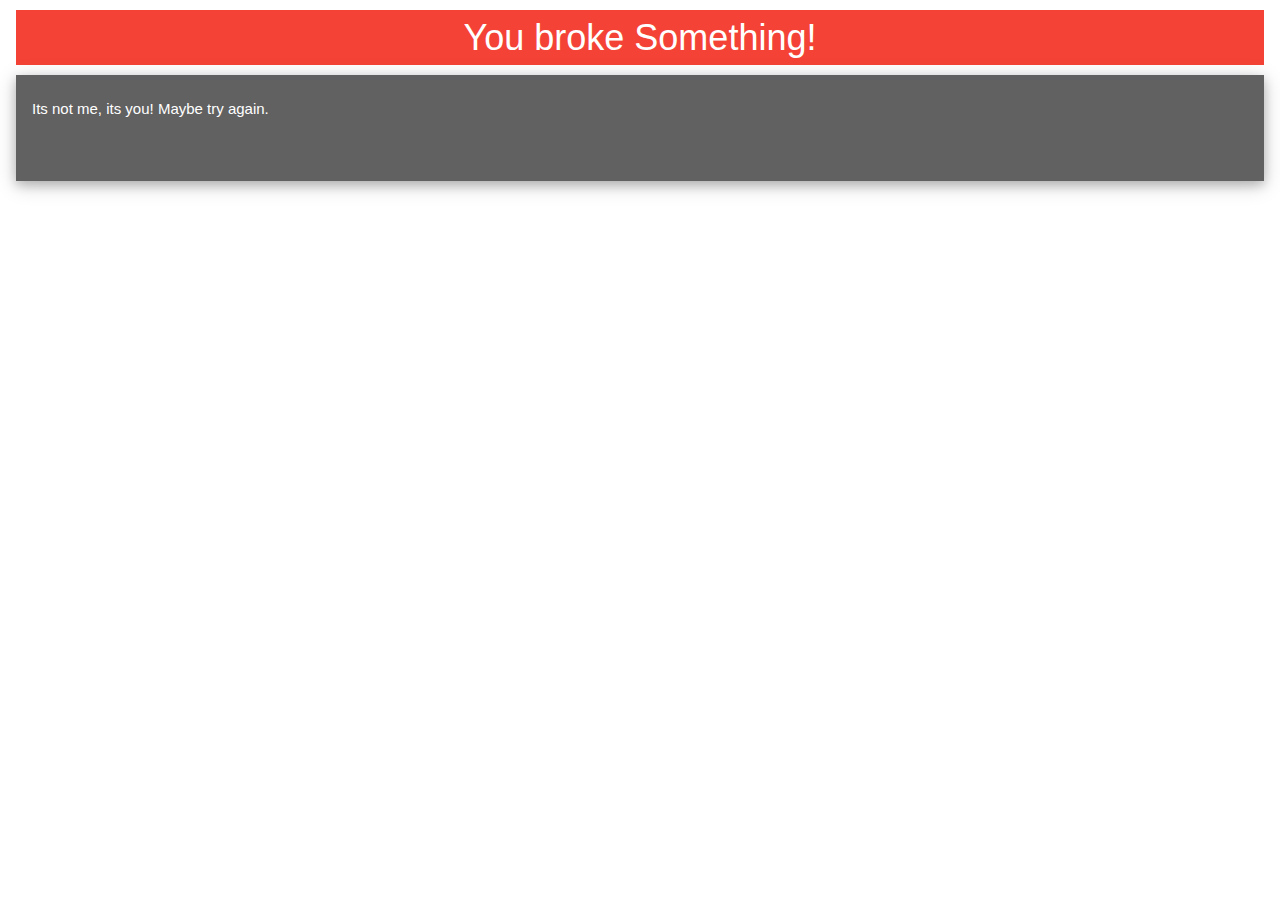
==== error_page.html @ 80c18b35 "Commit for all the project files" ====
<html>
<head>
<title>Error</title>
<meta name="viewport" content="width=device-width, initial-scale=1">
<link rel="stylesheet" href="https://www.w3schools.com/w3css/4/w3.css">
<link rel="stylesheet" href="https://cdnjs.cloudflare.com/ajax/libs/font-awesome/4.7.0/css/font-awesome.min.css">
<link rel="stylesheet" href="faults.css">
</head>
<body>

<div class="w3-container"> 
	<h1 class="w3-container w3-center w3-red">You broke Something!</h1>
	<div class="w3-card-4 w3-dark-grey w3-padding">
		<p>Its not me, its you! Maybe try again.<p><br>
	</div>
</div> 
  
  
</body>
</html>
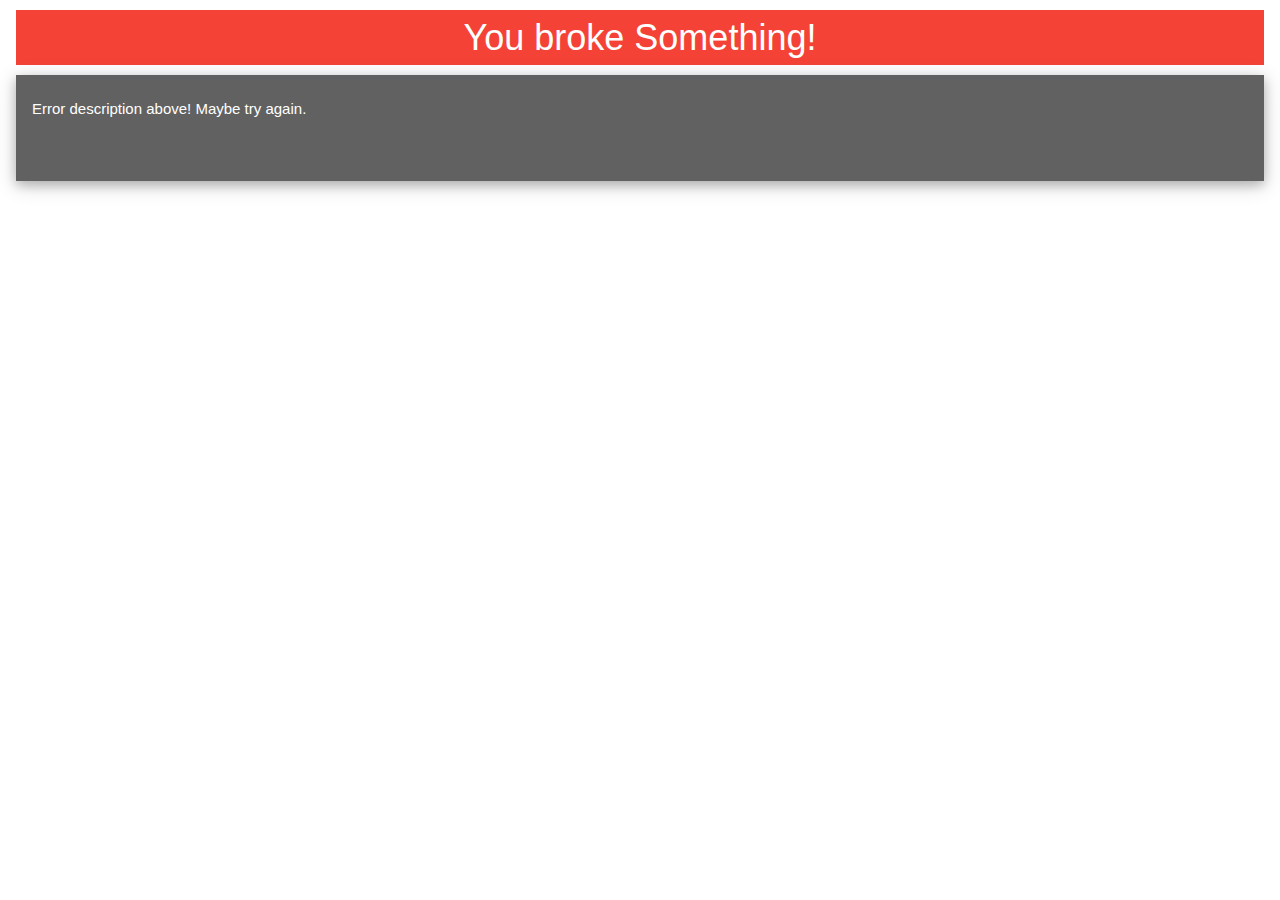
==== commit f34d3903: "Created a view forms page and php" ====
--- a/error_page.html
+++ b/error_page.html
@@ -11,7 +11,7 @@
 <div class="w3-container"> 
 	<h1 class="w3-container w3-center w3-red">You broke Something!</h1>
 	<div class="w3-card-4 w3-dark-grey w3-padding">
-		<p>Its not me, its you! Maybe try again.<p><br>
+		<p>Error description above! Maybe try again.<p><br>
 	</div>
 </div> 
   
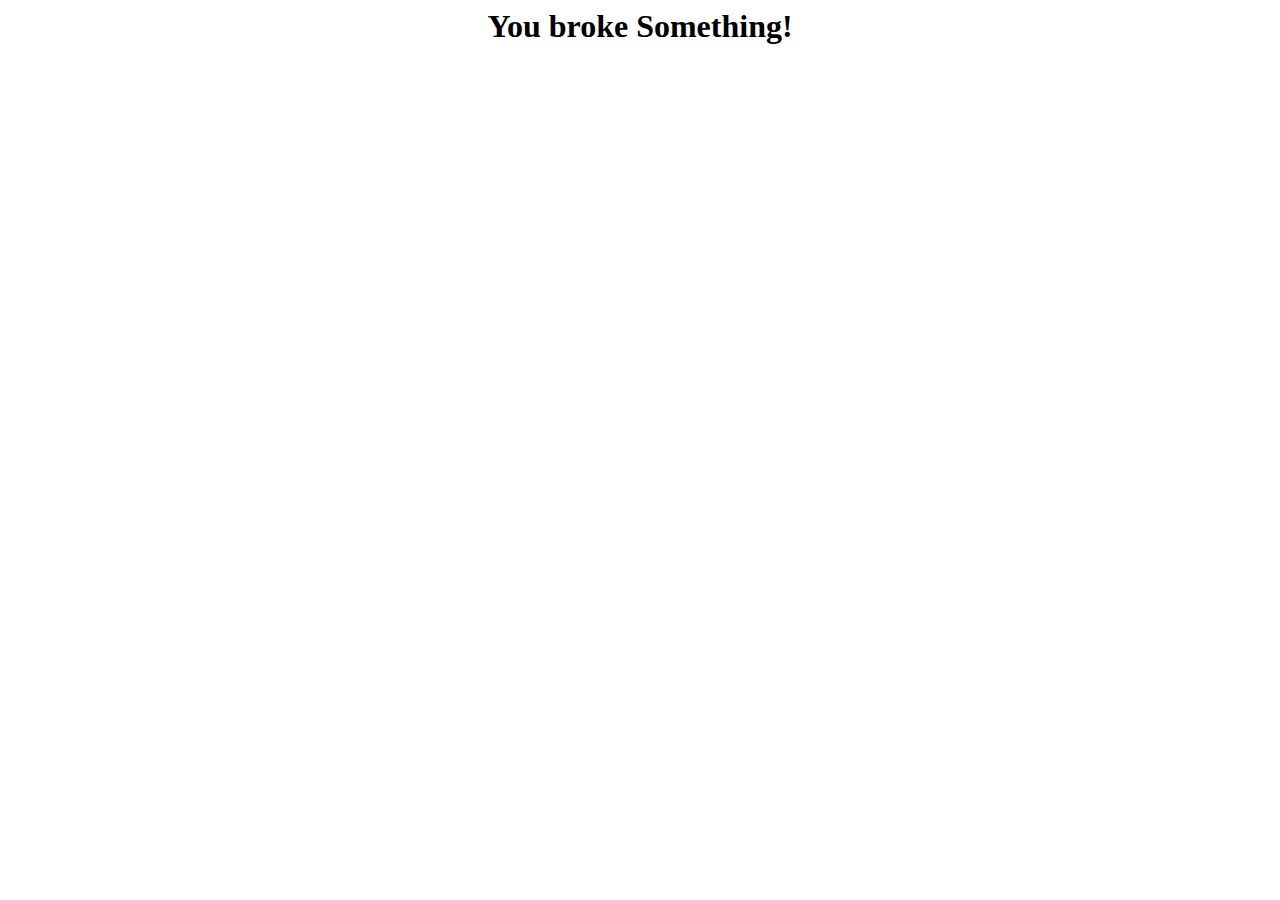
==== commit 4183c32b: "Changed all the external dependencies to local install jquery, w3.css New branch" ====
--- a/error_page.html
+++ b/error_page.html
@@ -2,19 +2,19 @@
 <head>
 <title>Error</title>
 <meta name="viewport" content="width=device-width, initial-scale=1">
-<link rel="stylesheet" href="https://www.w3schools.com/w3css/4/w3.css">
-<link rel="stylesheet" href="https://cdnjs.cloudflare.com/ajax/libs/font-awesome/4.7.0/css/font-awesome.min.css">
-<link rel="stylesheet" href="faults.css">
+<link rel="stylesheet" href="/upperair/font-awesome470/css/font-awesome.min.css">
+<link rel="stylesheet" href="/upperair/w3.css">
+<link rel="stylesheet" href="include.css">
 </head>
-<body>
+    <body>
 
-<div class="w3-container"> 
-	<h1 class="w3-container w3-center w3-red">You broke Something!</h1>
-	<div class="w3-card-4 w3-dark-grey w3-padding">
-		<p>Error description above! Maybe try again.<p><br>
-	</div>
-</div> 
-  
-  
-</body>
+    <div class="w3-container"> 
+        <h1 class="w3-container w3-center w3-red">You broke Something!</h1>
+        <div class="w3-card-4 w3-dark-grey w3-padding">
+                <p>Error description above! Maybe try again.<p><br>
+        </div>
+    </div> 
+
+
+    </body>
 </html>--- a/include.css
+++ b/include.css
@@ -0,0 +1,121 @@
+.navbar {
+    overflow: hidden;
+    background-color: #333;
+    font-family: Arial, Helvetica, sans-serif;
+}
+
+.navbar a {
+    float: left;
+    font-size: 16px;
+    color: white;
+    text-align: center;
+    padding: 14px 16px;
+    text-decoration: none;
+}
+
+.dropdown {
+    float: left;
+    overflow: hidden;
+}
+
+.dropdown .dropbtn {
+    font-size: 16px;    
+    border: none;
+    outline: none;
+    color: white;
+    padding: 14px 16px;
+    background-color: inherit;
+    font-family: inherit;
+    margin: 0;
+}
+
+.navbar a:hover, .dropdown:hover .dropbtn {
+    background-color: red;
+}
+
+.dropdown-content {
+    display: none;
+    position: absolute;
+    background-color: #f9f9f9;
+    min-width: 160px;
+    box-shadow: 0px 8px 16px 0px rgba(0,0,0,0.2);
+    z-index: 1;
+}
+
+.dropdown-content a {
+    float: none;
+    color: black;
+    padding: 12px 16px;
+    text-decoration: none;
+    display: block;
+    text-align: left;
+}
+
+.dropdown-content a:hover {
+    background-color: #ddd;
+}
+
+.dropdown:hover .dropdown-content {
+    display: block;
+}
+
+.tooltip {
+    position: relative;
+    display: inline-block;
+}
+
+/* Tooltip text */
+.tooltip .tooltiptext {
+    visibility: hidden;
+    width: 120px;
+    background-color: black;
+    color: #fff;
+    text-align: center;
+    padding: 5px 0;
+    border-radius: 6px;
+ 
+    /* Position the tooltip text - see examples below! */
+    position: absolute;
+    z-index: 1;
+}
+
+/* Show the tooltip text when you mouse over the tooltip container */
+.tooltip:hover .tooltiptext {
+    visibility: visible;
+}
+
+h2 {
+text-align: center;
+background-color: Lightgrey;
+}
+
+h1 {
+    text-align: center;
+    color: black;
+}
+body {
+    color:white;
+}
+.btn {
+    background-color: black;
+    border: none;
+    color: white;
+    padding: 12px 16px;
+    font-size: 16px;
+    cursor: pointer;
+	border-radius: 12px;
+}
+
+/* Darker background on mouse-over */
+.btn:hover {
+    background-color: orange !important;
+}
+
+th, td {
+	padding: 8px;
+    border-bottom: 1px solid #ddd;
+}
+
+tr:hover {
+    background-color:#A9CCE3;
+} 